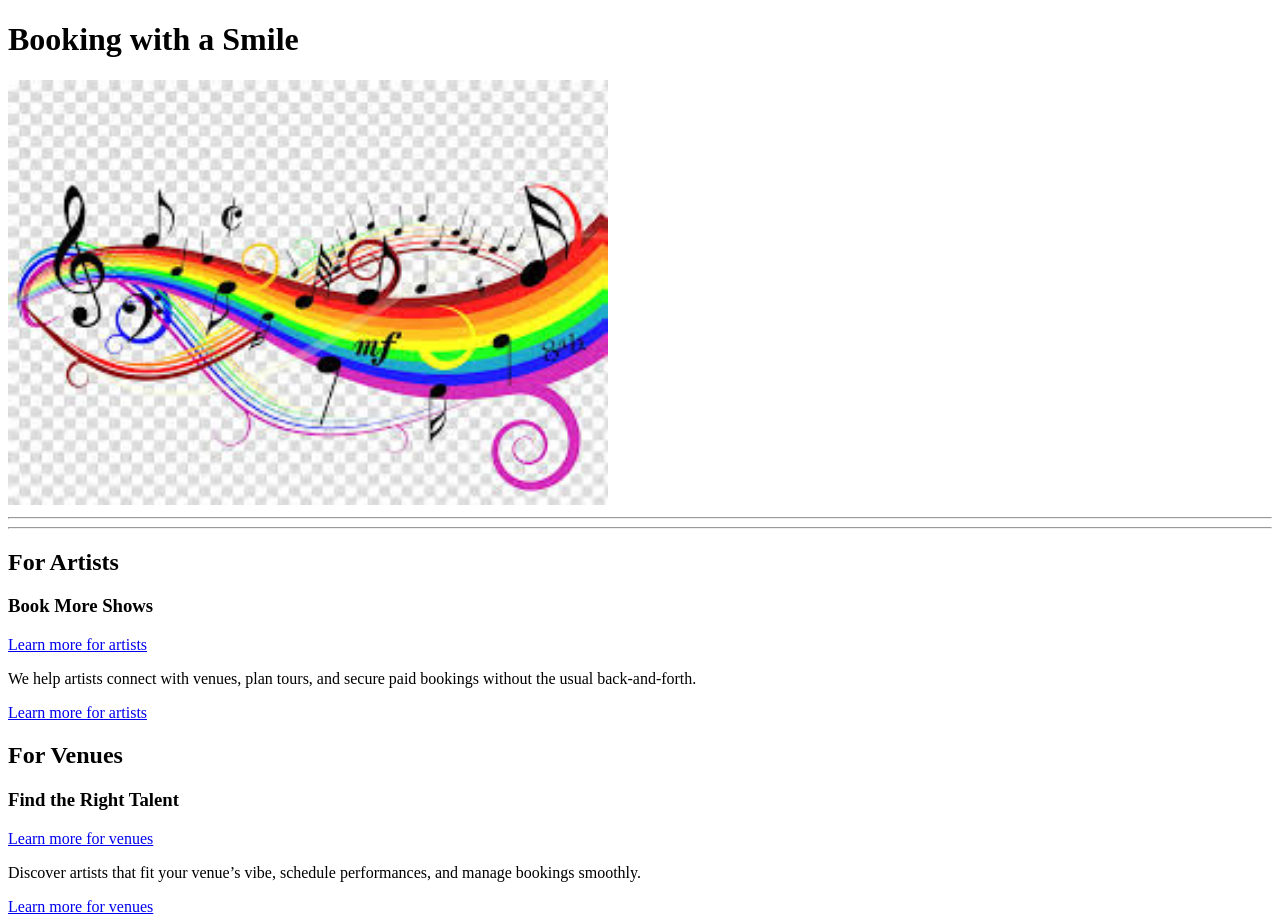
==== index.html @ b07945cd "Add files via upload" ====
<!DOCTYPE html>
<html lang="en">
<head>
  <meta charset="UTF-8">
  <title>Booking with a Smile</title>
</head>
<body>

<h1>Booking with a Smile</h1>

<img src="images/booking-with-a-smile.jpg" alt="Booking with a Smile" width="600">
<hr>

<hr>

<section class="cards">

  <div class="card">
    <h2>For Artists</h2>
    <h3>Book More Shows</h3>
<a href="artists.html">Learn more for artists</a>
    <p>
      We help artists connect with venues, plan tours, and secure paid bookings
      without the usual back-and-forth.
    </p>
    <a href="artists.html">Learn more for artists</a>
  </div>

  <div class="card">
    <h2>For Venues</h2>
    <h3>Find the Right Talent</h3>
<a href="venues.html">Learn more for venues</a>
    <p>
      Discover artists that fit your venue’s vibe, schedule performances,
      and manage bookings smoothly.
    </p>
    <a href="venues.html">Learn more for venues</a>
  </div>

</section>
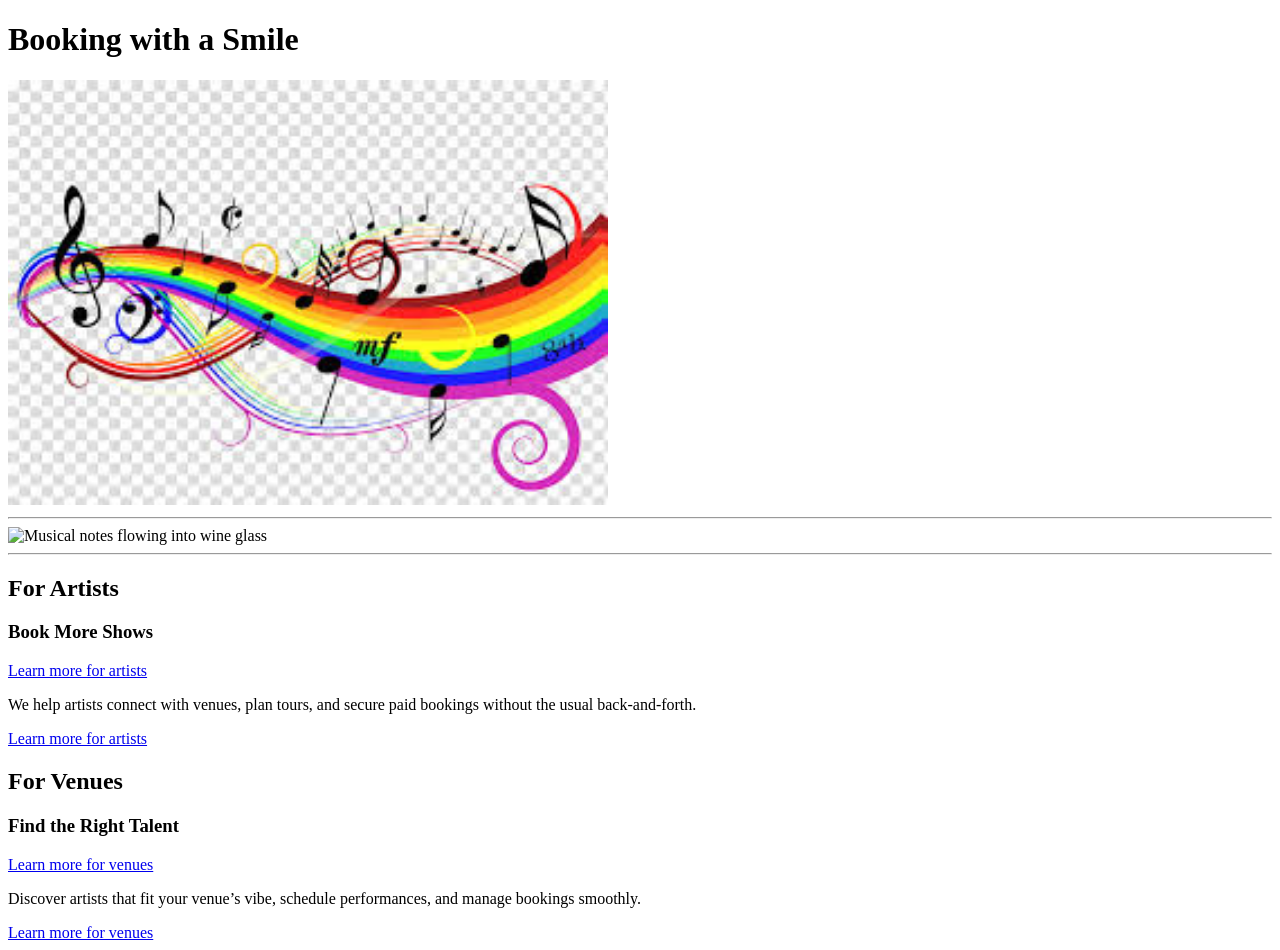
==== commit 8ff8915f: "Update index.html with new image and structure Added a new image and updated the HTML structure." ====
--- a/index.html
+++ b/index.html
@@ -10,7 +10,7 @@
 
 <img src="images/booking-with-a-smile.jpg" alt="Booking with a Smile" width="600">
 <hr>
-
+<img src="booking-hero-final.png" alt="Musical notes flowing into wine glass">
 <hr>
 
 <section class="cards">
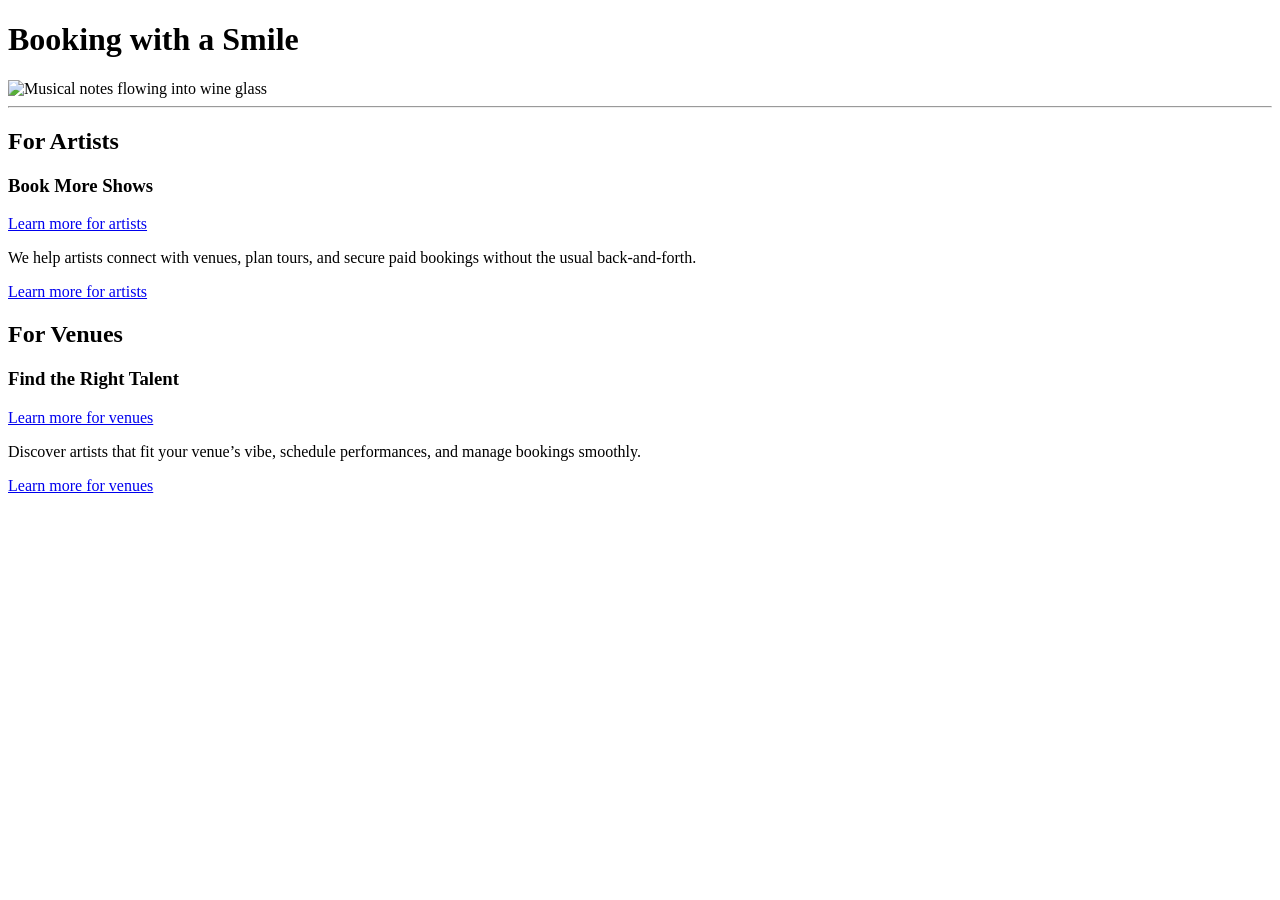
==== commit 7cbc8bb8: "Refactor index.html structure and content" ====
--- a/index.html
+++ b/index.html
@@ -8,11 +8,11 @@
 
 <h1>Booking with a Smile</h1>
 
-<img src="images/booking-with-a-smile.jpg" alt="Booking with a Smile" width="600">
-<hr>
+
 <img src="booking-hero-final.png" alt="Musical notes flowing into wine glass">
 <hr>
 
+  
 <section class="cards">
 
   <div class="card">
